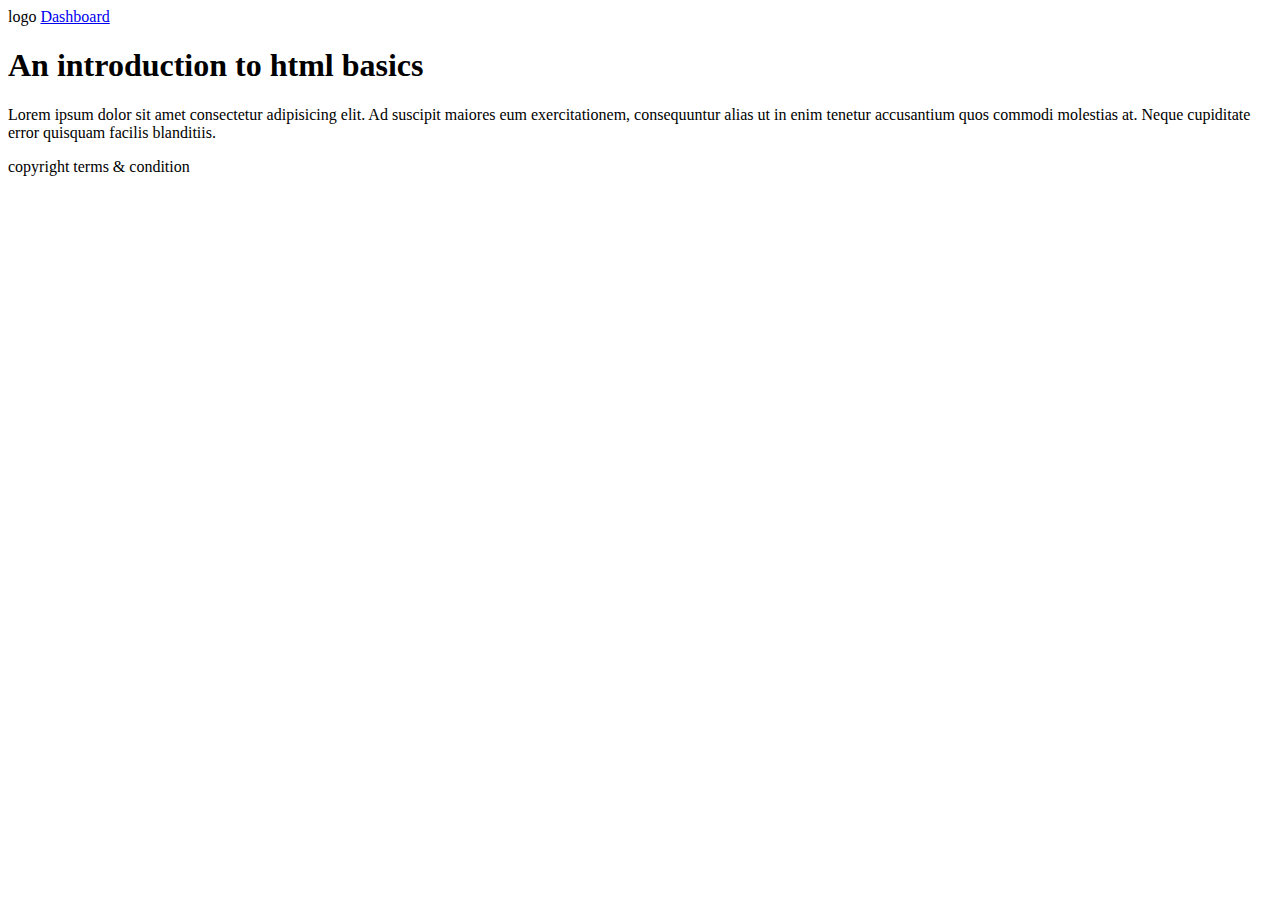
==== index.html @ 7676bed9 "first commit" ====
<!DOCTYPE html>
<html lang="en">
<head>
    <meta charset="UTF-8">
    <meta name="viewport" content="width=device-width, initial-scale=1.0">
    <title>insex</title>
</head>
<body>
    <nav>
        logo
        <a href="/dashboard.html">Dashboard</a>
    </nav>
    <h1>An introduction to html basics</h1>
    <p>Lorem ipsum dolor sit amet consectetur adipisicing elit. Ad suscipit maiores eum exercitationem, consequuntur alias ut in enim tenetur accusantium quos commodi molestias at. Neque cupiditate error quisquam facilis blanditiis.</p>
    <footer>
        copyright terms & condition
    </footer>
</body>
</html>
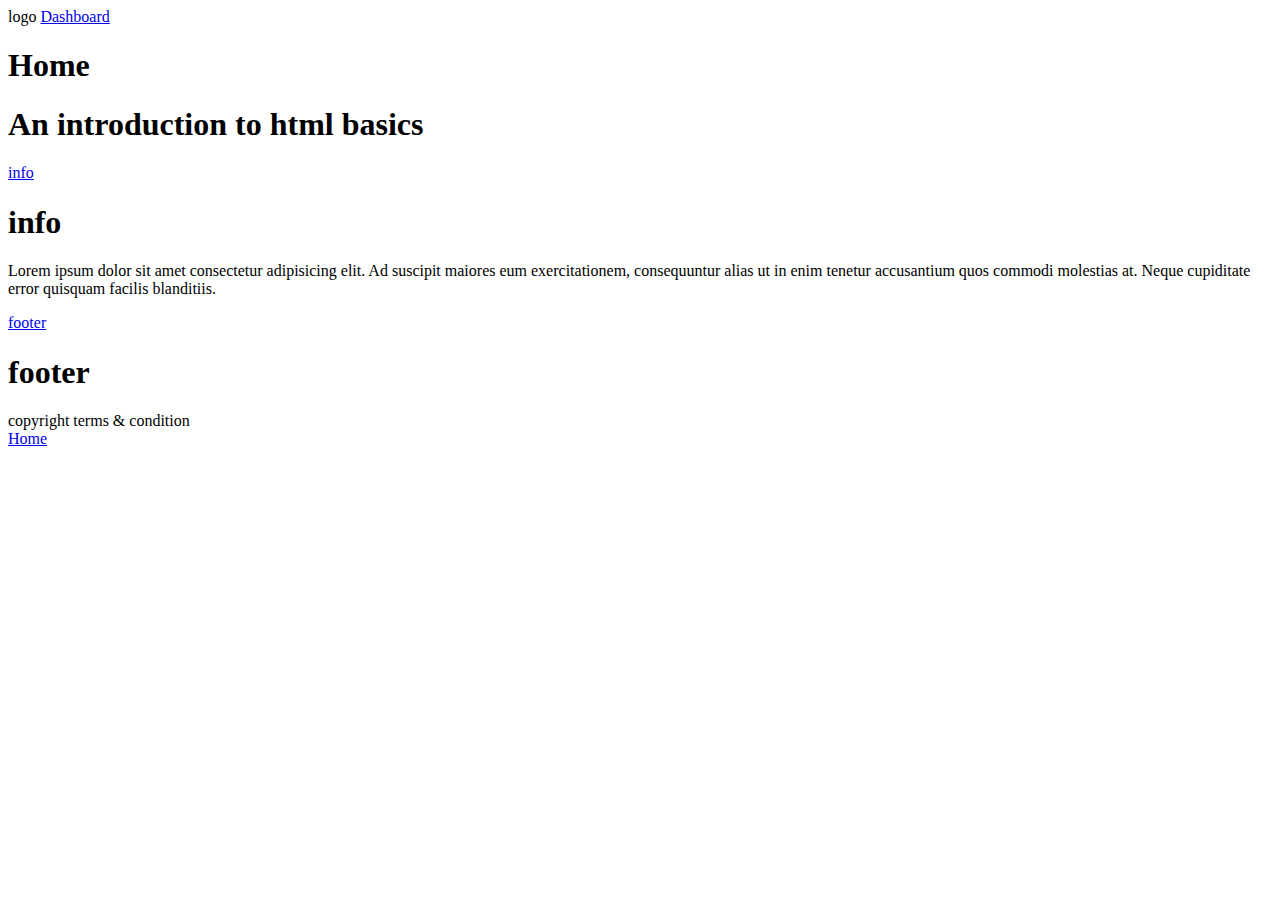
==== commit 3dd4632f: "yes" ====
--- a/index.html
+++ b/index.html
@@ -3,17 +3,30 @@
 <head>
     <meta charset="UTF-8">
     <meta name="viewport" content="width=device-width, initial-scale=1.0">
-    <title>insex</title>
+    <title>index</title>
+    <link rel="stylesheet" href="styles.css">
 </head>
 <body>
     <nav>
         logo
         <a href="/dashboard.html">Dashboard</a>
     </nav>
-    <h1>An introduction to html basics</h1>
-    <p>Lorem ipsum dolor sit amet consectetur adipisicing elit. Ad suscipit maiores eum exercitationem, consequuntur alias ut in enim tenetur accusantium quos commodi molestias at. Neque cupiditate error quisquam facilis blanditiis.</p>
-    <footer>
-        copyright terms & condition
-    </footer>
+    <section id="home">
+        <h1>Home</h1>
+        <h1>An introduction to html basics</h1>
+        <a href="#info">info</a>
+    </section>
+    <section id="info">
+        <h1>info</h1>
+        <p>Lorem ipsum dolor sit amet consectetur adipisicing elit. Ad suscipit maiores eum exercitationem, consequuntur alias ut in enim tenetur accusantium quos commodi molestias at. Neque cupiditate error quisquam facilis blanditiis.</p>
+        <a href="#footer">footer</a>
+    </section>
+    <section id="footer">
+        <h1>footer</h1>
+        <footer>
+            copyright terms & condition
+        </footer>
+        <a href="#home">Home</a>
+    </section>
 </body>
 </html>